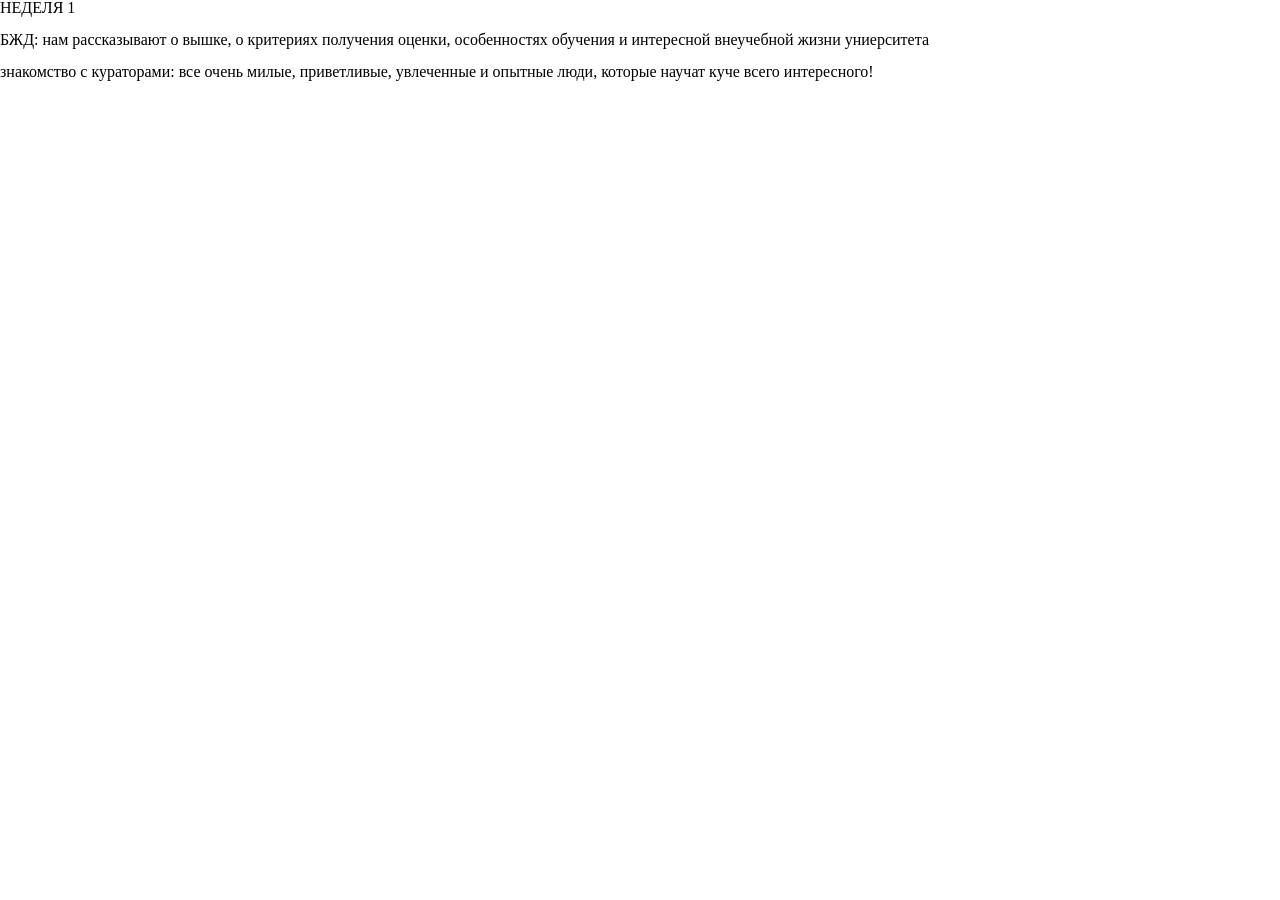
==== week1.html @ 3d8e5fe4 "дневник" ====
<!DOCTYPE html>
<html>
  <head>
    <meta charset="utf-8">
    <title>неделя 1</title>
    <link rel="stylesheet" href="weekstyle.css">
  </head>
  <body>
    <h1>НЕДЕЛЯ 1</h1>
    <img src="https://69.media.tumblr.com/89009b5f6482a9ba902f793e2e15188c/tumblr_paqvt7cpWT1wvnhwdo1_400.gif" alt="">
    <img src="https://69.media.tumblr.com/fa2a846d605c8d1b8081cc7c007829a8/tumblr_ouwulydHrD1vodo80o1_540.gif" alt="">

  
    <p>БЖД: нам рассказывают о вышке, о критериях получения оценки, особенностях обучения и интересной внеучебной жизни униерситета</p>
    <br>
    <p>знакомство с кураторами: все очень милые, приветливые, увлеченные и опытные люди, которые научат куче всего интересного!</p>


  </body>
</html>
---- weekstyle.css ----
@import url('https://fonts.googleapis.com/css?family=Press+Start+2P|Roboto+Mono');


html, body, div, span, applet, object, iframe,
h1, h2, h3, h4, h5, h6, p, blockquote, pre,
a, abbr, acronym, address, big, cite, code,
del, dfn, em, img, ins, kbd, q, s, samp,
small, strike, strong, sub, sup, tt, var,
b, u, i, center,
dl, dt, dd, ol, ul, li,
fieldset, form, label, legend,
table, caption, tbody, tfoot, thead, tr, th, td,
article, aside, canvas, details, embed,
figure, figcaption, footer, header, hgroup,
menu, nav, output, ruby, section, summary,
time, mark, audio, video {
	margin: 0;
	padding: 0;

	vertical-align: baseline;

	border: 0;

	font: inherit;
	font-size: 100%;
}
/* HTML5 display-role reset for older browsers */
article, aside, details, figcaption, figure,
footer, header, hgroup, menu, nav, section {
	display: block;
}
body {
	line-height: 1;
}
ol, ul {
	list-style: none;
}
blockquote, q {
	quotes: none;
}
blockquote:before, blockquote:after,
q:before, q:after {
	content: '';
	content: none;
}
table {
	border-spacing: 0;

	border-collapse: collapse;
}
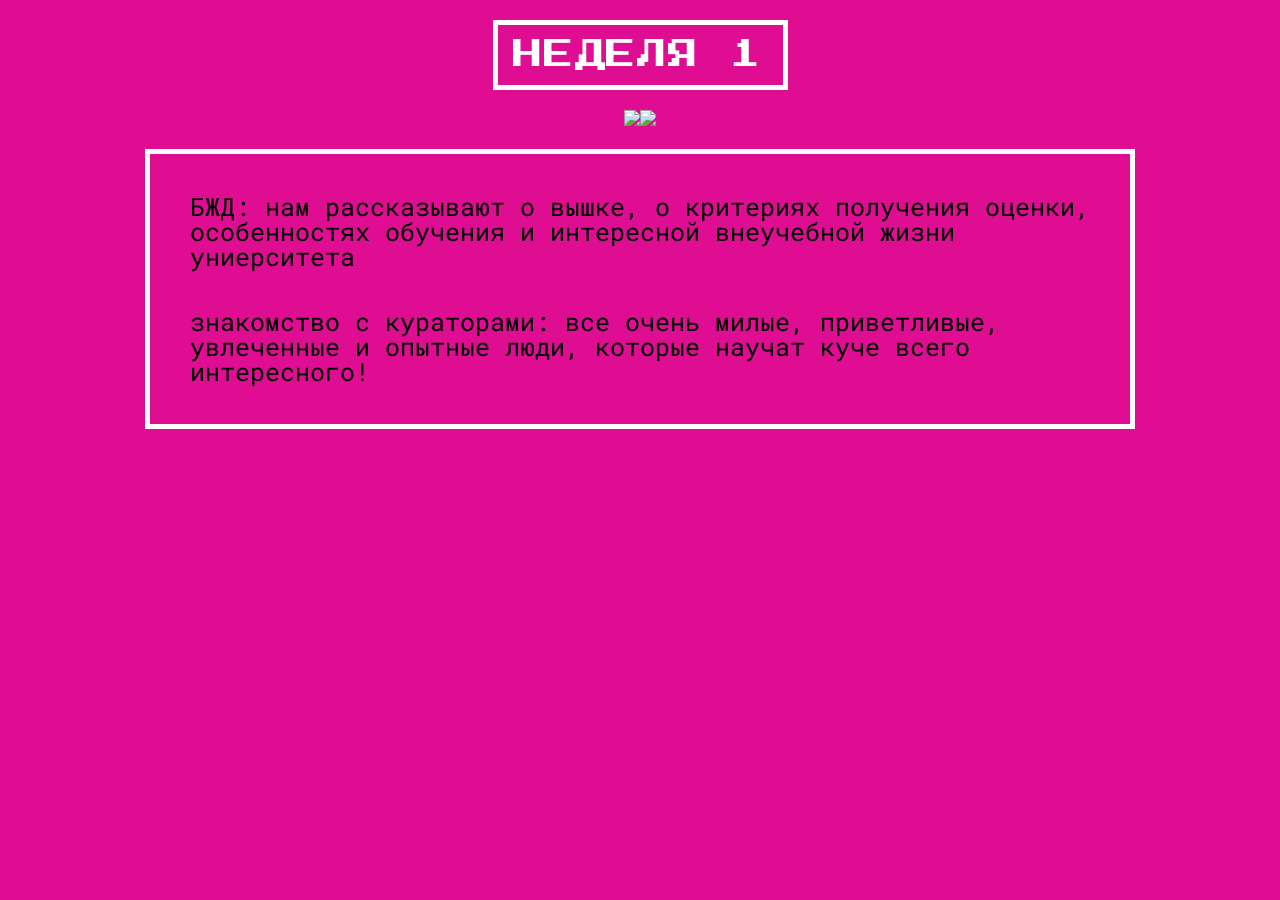
==== commit 3ca21bc4: "дневник" ====
--- a/week1.html
+++ b/week1.html
@@ -6,15 +6,22 @@
     <link rel="stylesheet" href="weekstyle.css">
   </head>
   <body>
-    <h1>НЕДЕЛЯ 1</h1>
-    <img src="https://69.media.tumblr.com/89009b5f6482a9ba902f793e2e15188c/tumblr_paqvt7cpWT1wvnhwdo1_400.gif" alt="">
-    <img src="https://69.media.tumblr.com/fa2a846d605c8d1b8081cc7c007829a8/tumblr_ouwulydHrD1vodo80o1_540.gif" alt="">
+<h1>НЕДЕЛЯ 1</h1>
 
-  
-    <p>БЖД: нам рассказывают о вышке, о критериях получения оценки, особенностях обучения и интересной внеучебной жизни униерситета</p>
-    <br>
-    <p>знакомство с кураторами: все очень милые, приветливые, увлеченные и опытные люди, которые научат куче всего интересного!</p>
+<section>
+  <div class="images">
+   <div class="img-1">
+    <img src="https://69.media.tumblr.com/89009b5f6482a9ba902f793e2e15188c/tumblr_paqvt7cpWT1wvnhwdo1_400.gif">
+   </div>
+   <div class="img-2">
+    <img src="https://69.media.tumblr.com/fa2a846d605c8d1b8081cc7c007829a8/tumblr_ouwulydHrD1vodo80o1_540.gif">
+   </div>
+  </div>
+</section>
 
-
+  <div class="paragraphs">
+    <div class="box-1">БЖД: нам рассказывают о вышке, о критериях получения оценки, особенностях обучения и интересной внеучебной жизни униерситета</div>
+    <div class="box-2">знакомство с кураторами: все очень милые, приветливые, увлеченные и опытные люди, которые научат куче всего интересного!</div>
+  </div>
   </body>
 </html>
--- a/weekstyle.css
+++ b/weekstyle.css
@@ -1,50 +1,71 @@
+@import "reset.css";
 @import url('https://fonts.googleapis.com/css?family=Press+Start+2P|Roboto+Mono');
 
+body {
+	background-color: #DE0D92;
 
-html, body, div, span, applet, object, iframe,
-h1, h2, h3, h4, h5, h6, p, blockquote, pre,
-a, abbr, acronym, address, big, cite, code,
-del, dfn, em, img, ins, kbd, q, s, samp,
-small, strike, strong, sub, sup, tt, var,
-b, u, i, center,
-dl, dt, dd, ol, ul, li,
-fieldset, form, label, legend,
-table, caption, tbody, tfoot, thead, tr, th, td,
-article, aside, canvas, details, embed,
-figure, figcaption, footer, header, hgroup,
-menu, nav, output, ruby, section, summary,
-time, mark, audio, video {
-	margin: 0;
-	padding: 0;
+	justify-content: center;
+	align-items: center;
+}
 
-	vertical-align: baseline;
+h1 {
+	position: absolute;
+	top: 20px;
+	right: 0;
+	left: 0;
 
-	border: 0;
+	width: 255px;
+	margin: 0 auto;
+	padding: 15px 15px;
 
-	font: inherit;
-	font-size: 100%;
+	letter-spacing: 1px;
+	text-transform: uppercase;
+
+	color: #FFF;
+	border: 5px solid #FFF;
+
+	font-family: 'Press Start 2P', cursive;
+	font-size: 30px;
 }
-/* HTML5 display-role reset for older browsers */
-article, aside, details, figcaption, figure,
-footer, header, hgroup, menu, nav, section {
-	display: block;
+
+.paragraphs {
+	width: 900px;
+	margin: 0 auto;
+	margin-top: 20px;
+	padding: 40px 40px;
+
+	border: 5px solid #FFF;
+
+	font-family: 'Roboto Mono', monospace;
+	font-size: 25px;
+
+	justify-content: center;
+	align-items: center;
 }
-body {
-	line-height: 1;
+
+.box-1 + .box-2 {
+	margin-top: 40px;
 }
-ol, ul {
-	list-style: none;
+.box-2 + .box-3 {
+	margin-top: 40px;
 }
-blockquote, q {
-	quotes: none;
+.box-3 + .box-4 {
+	margin-top: 40px;
 }
-blockquote:before, blockquote:after,
-q:before, q:after {
-	content: '';
-	content: none;
+.box-4 + .box-5 {
+	margin-top: 40px;
 }
-table {
-	border-spacing: 0;
 
-	border-collapse: collapse;
+.images {
+	display: inline-flex;
+
+	margin-top: 110px;
+
+	align-items: center;
 }
+
+section {
+	display: flex;
+
+	justify-content: center;
+}
